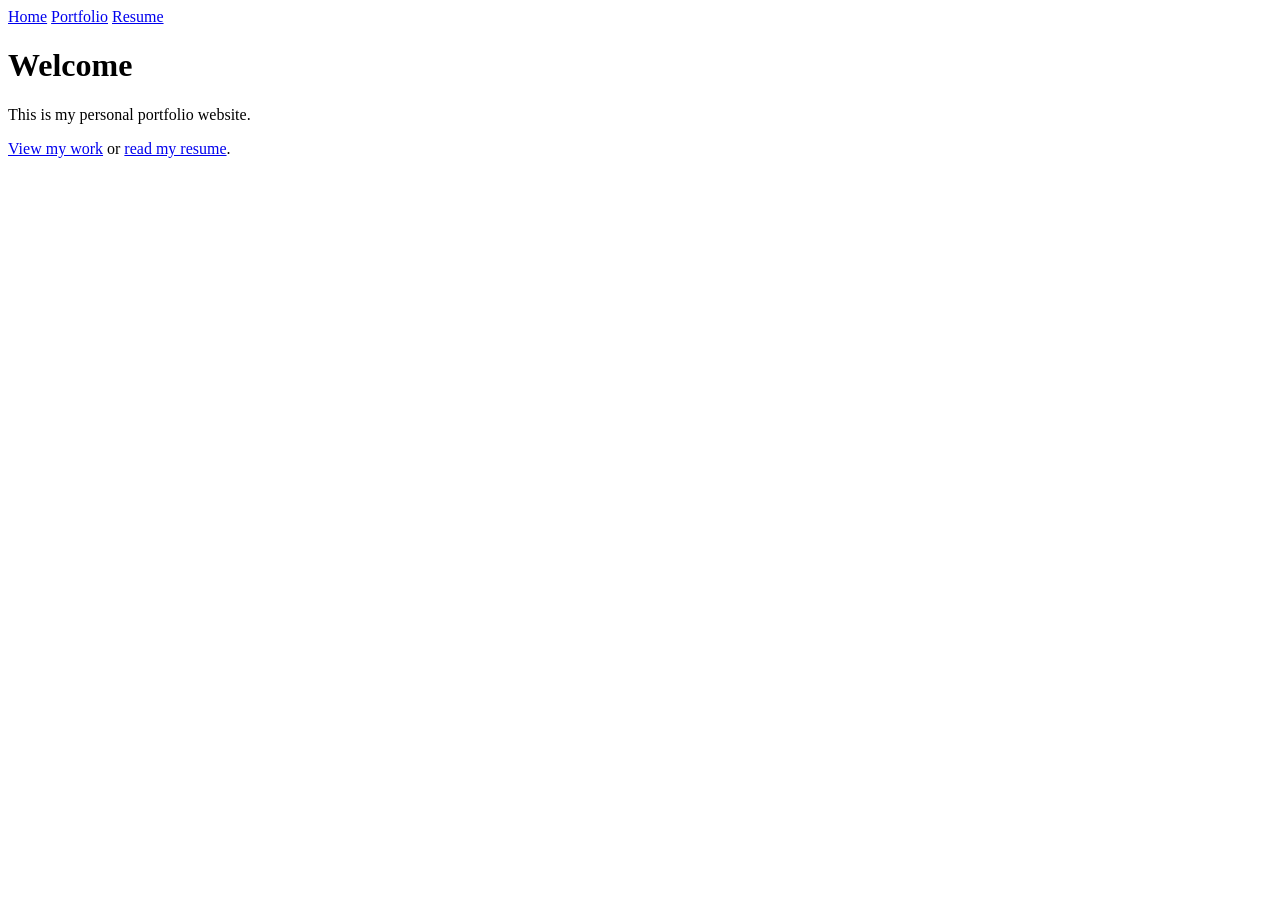
==== index.html @ 492e095e "feat: add index.html" ====
<!doctype html>
<html lang="en">
<head>
  <meta charset="utf-8">
  <meta name="viewport" content="width=device-width, initial-scale=1">
  <title>Portfolio</title>
</head>
<body>
  <header>
    <nav aria-label="Primary navigation">
      <a href="index.html">Home</a>
      <a href="portfolio.html">Portfolio</a>
      <a href="resume.html">Resume</a>
    </nav>
  </header>

  <main>
    <h1>Welcome</h1>
    <p>This is my personal portfolio website.</p>
    <p><a href="portfolio.html">View my work</a> or <a href="resume.html">read my resume</a>.</p>
  </main>
</body>
</html>
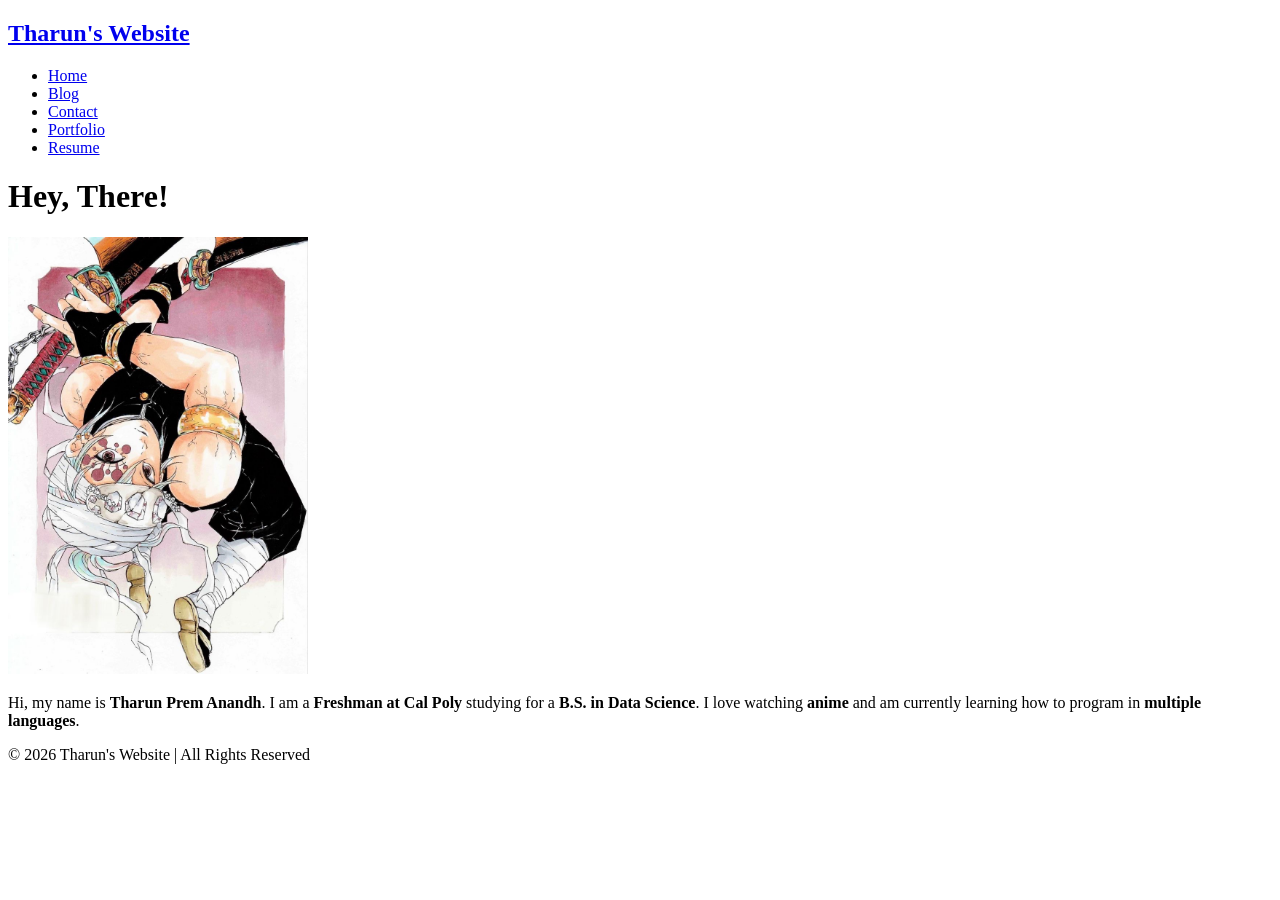
==== commit bc85d805: "Update website pages" ====
--- a/index.html
+++ b/index.html
@@ -1,23 +1,34 @@
-<!doctype html>
-<html lang="en">
-<head>
-  <meta charset="utf-8">
-  <meta name="viewport" content="width=device-width, initial-scale=1">
-  <title>Portfolio</title>
-</head>
-<body>
-  <header>
-    <nav aria-label="Primary navigation">
-      <a href="index.html">Home</a>
-      <a href="portfolio.html">Portfolio</a>
-      <a href="resume.html">Resume</a>
+<!DOCTYPE html>
+<html>
+  <head>
+    <title>Tharun's Website</title>
+  </head>
+  <body>
+    <nav class="navbar">
+      <h1 class="logo">
+        <a href="index.html">Tharun's Website</a>
+      </h1>
+      <ul>
+        <li><a href="index.html">Home</a></li>
+        <li><a href="blog.html">Blog</a></li>
+        <li><a href="contact.html">Contact</a></li>
+        <li><a href="portfolio.html">Portfolio</a></li>
+        <li><a href="resume.html">Resume</a></li>
+      </ul>
     </nav>
-  </header>
-
-  <main>
-    <h1>Welcome</h1>
-    <p>This is my personal portfolio website.</p>
-    <p><a href="portfolio.html">View my work</a> or <a href="resume.html">read my resume</a>.</p>
-  </main>
-</body>
-</html>+    <main>
+      <h1 class="page-title">Hey, There!</h1>
+      <div class="about">
+        <div class="about-image">
+          <img src="images/tengen.JPG" alt="uzui" width="300">
+        </div>
+        <div class="about-text">
+          <p>Hi, my name is <strong>Tharun Prem Anandh</strong>. I am a <strong>Freshman at Cal Poly</strong> studying for a <strong>B.S. in Data Science</strong>. I love watching <strong>anime</strong> and am currently learning how to program in <strong>multiple languages</strong>.</p>
+        </div>
+      </div>
+    </main>
+    <footer class="footer">
+      © 2026 Tharun's Website | All Rights Reserved
+    </footer>
+  </body>
+</html>
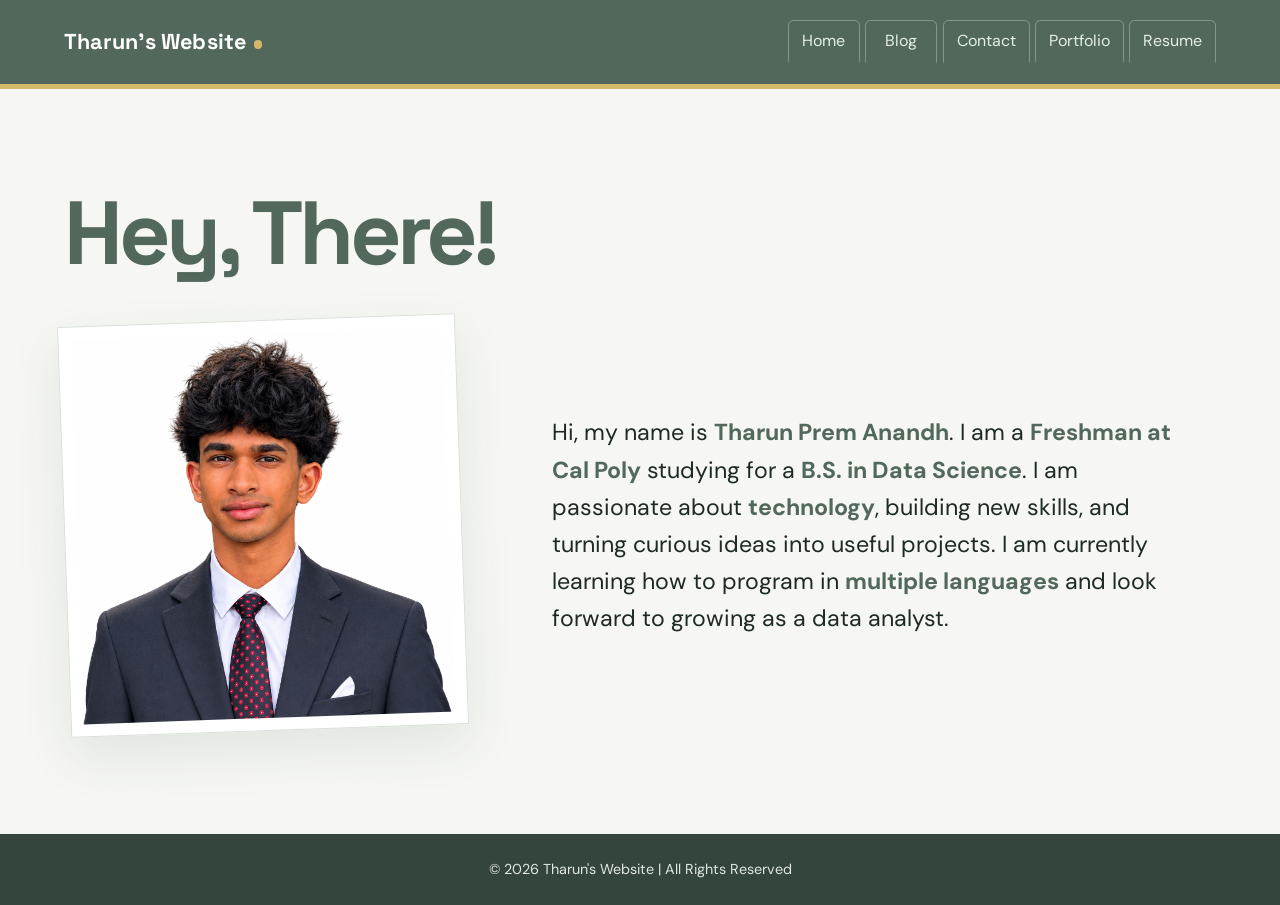
==== commit 4130666c: "Style and update personal website" ====
--- a/index.html
+++ b/index.html
@@ -2,6 +2,7 @@
 <html>
   <head>
     <title>Tharun's Website</title>
+    <link rel="stylesheet" href="styles.css" />
   </head>
   <body>
     <nav class="navbar">
@@ -20,10 +21,10 @@
       <h1 class="page-title">Hey, There!</h1>
       <div class="about">
         <div class="about-image">
-          <img src="images/tengen.JPG" alt="uzui" width="300">
+          <img src="images/tharun-photo (1).jpg" alt="A photo of Tharun">
         </div>
         <div class="about-text">
-          <p>Hi, my name is <strong>Tharun Prem Anandh</strong>. I am a <strong>Freshman at Cal Poly</strong> studying for a <strong>B.S. in Data Science</strong>. I love watching <strong>anime</strong> and am currently learning how to program in <strong>multiple languages</strong>.</p>
+          <p>Hi, my name is <strong>Tharun Prem Anandh</strong>. I am a <strong>Freshman at Cal Poly</strong> studying for a <strong>B.S. in Data Science</strong>. I am passionate about <strong>technology</strong>, building new skills, and turning curious ideas into useful projects. I am currently learning how to program in <strong>multiple languages</strong> and look forward to growing as a data analyst.</p>
         </div>
       </div>
     </main>
--- a/styles.css
+++ b/styles.css
@@ -0,0 +1,329 @@
+@import url('https://fonts.googleapis.com/css2?family=DM+Sans:wght@400;500;700&family=Space+Grotesk:wght@500;600;700&display=swap');
+
+:root {
+	--forest: #52685a;
+	--forest-dark: #34463b;
+	--sage: #dfe7df;
+	--sage-light: #f3f5f0;
+	--gold: #d5b86a;
+	--gold-soft: #f2e9ce;
+	--ink: #1d2a25;
+	--muted: #6f7b73;
+	--paper: #f6f7f3;
+	--white: #ffffff;
+	--line: #d9e0d8;
+	--shadow: 0 20px 50px rgba(52, 70, 59, 0.1);
+}
+
+* {
+	box-sizing: border-box;
+}
+
+html {
+	scroll-behavior: smooth;
+}
+
+body {
+	min-width: 320px;
+	margin: 0;
+	color: var(--ink);
+	background: var(--paper);
+	font-family: 'DM Sans', sans-serif;
+	line-height: 1.6;
+}
+
+.navbar {
+	display: flex;
+	align-items: center;
+	justify-content: space-between;
+	gap: 2rem;
+	padding: 1.25rem clamp(1.25rem, 5vw, 5rem);
+	background: var(--forest);
+	border-bottom: 5px solid var(--gold);
+}
+
+.logo,
+.page-title,
+.section-title,
+.project-name,
+.entry-title {
+	font-family: 'Space Grotesk', sans-serif;
+}
+
+.logo {
+	margin: 0;
+	font-size: 1.35rem;
+	letter-spacing: 0.01em;
+}
+
+.logo a {
+	color: var(--white);
+	text-decoration: none;
+}
+
+.logo a::after {
+	display: inline-block;
+	width: 0.55rem;
+	height: 0.55rem;
+	margin-left: 0.45rem;
+	background: var(--gold);
+	border-radius: 50%;
+	content: '';
+}
+
+.navbar ul {
+	display: flex;
+	flex-wrap: wrap;
+	gap: 0.35rem;
+	margin: 0;
+	padding: 0;
+	list-style: none;
+}
+
+.navbar li {
+	display: block;
+}
+
+nav li a {
+	display: block;
+	min-width: 4.5rem;
+	padding: 0.45rem 0.8rem;
+	color: #e4eee5;
+	border: 1px solid rgba(228, 238, 229, 0.35);
+	border-bottom: 3px solid transparent;
+	border-radius: 0.35rem 0.35rem 0 0;
+	text-align: center;
+	text-decoration: none;
+	transition: color 160ms ease, background 160ms ease, border-color 160ms ease;
+}
+
+nav li a:hover,
+nav li a:focus-visible {
+	color: var(--forest-dark);
+	background: var(--gold-soft);
+	border-bottom-color: var(--gold);
+}
+
+main {
+	width: min(100% - 2.5rem, 72rem);
+	min-height: calc(100vh - 11rem);
+	margin: 0 auto;
+	padding: clamp(3.5rem, 8vw, 7rem) 0;
+}
+
+.page-title {
+	max-width: 42rem;
+	margin: 0 0 2.75rem;
+	color: var(--forest);
+	font-size: clamp(2.75rem, 7vw, 6rem);
+	line-height: 0.95;
+	letter-spacing: -0.05em;
+}
+
+.about {
+	display: grid;
+	grid-template-columns: minmax(14rem, 0.75fr) minmax(0, 1.25fr);
+	gap: clamp(2rem, 7vw, 6rem);
+	align-items: center;
+}
+
+.about-image {
+	padding: 0.75rem;
+	background: var(--white);
+	border: 1px solid var(--line);
+	box-shadow: var(--shadow);
+	transform: rotate(-2deg);
+}
+
+.about-image img {
+	display: block;
+	width: 100%;
+	height: auto;
+}
+
+.about-text {
+	max-width: 40rem;
+	font-size: clamp(1.15rem, 2vw, 1.45rem);
+}
+
+.about-text strong {
+	color: var(--forest);
+}
+
+.project,
+.resume,
+#contact-form {
+	background: var(--white);
+	border: 1px solid var(--line);
+	box-shadow: var(--shadow);
+}
+
+.project {
+	display: grid;
+	grid-template-columns: minmax(12rem, 0.9fr) minmax(0, 1.1fr);
+	gap: 2rem;
+	align-items: center;
+	max-width: 60rem;
+	padding: clamp(1.25rem, 4vw, 2.5rem);
+}
+
+.project > a:first-child {
+	overflow: hidden;
+	display: block;
+	background: var(--sage);
+}
+
+.project > a:first-child img {
+	display: block;
+	width: 100%;
+	height: auto;
+	transition: transform 220ms ease;
+}
+
+.project > a:first-child:hover img {
+	transform: scale(1.04);
+}
+
+.project-details {
+	display: flex;
+	flex-direction: column;
+	align-items: flex-start;
+}
+
+.project-name {
+	margin: 0 0 0.4rem;
+	color: var(--forest);
+	font-size: 1.65rem;
+	font-weight: 700;
+}
+
+.project-description {
+	margin: 0 0 1.25rem;
+	color: var(--muted);
+}
+
+.project-details > a,
+main > a[download],
+#contact-form input[type='submit'] {
+	display: inline-block;
+	padding: 0.7rem 1.1rem;
+	color: var(--forest-dark);
+	background: var(--gold);
+	border: 0;
+	border-radius: 0.35rem;
+	font: inherit;
+	font-weight: 700;
+	text-decoration: none;
+	cursor: pointer;
+	transition: background 160ms ease, transform 160ms ease;
+}
+
+.project-details > a:hover,
+main > a[download]:hover,
+#contact-form input[type='submit']:hover {
+	background: #dfc98d;
+	transform: translateY(-2px);
+}
+
+main > a[download] {
+	margin: -1rem 0 2rem;
+}
+
+.resume {
+	display: grid;
+	grid-template-columns: repeat(2, minmax(0, 1fr));
+	gap: 1px;
+	padding: 1px;
+	background: var(--line);
+}
+
+.section {
+	min-height: 10rem;
+	padding: 1.5rem;
+	background: var(--white);
+}
+
+.section-title {
+	margin: 0 0 1rem;
+	color: var(--forest);
+	font-size: 1.4rem;
+}
+
+.entry-title {
+	margin: 0;
+	font-size: 1.05rem;
+}
+
+.entry-info,
+.entry-description,
+.skill-list,
+.course-list {
+	margin: 0.25rem 0 0;
+	color: var(--muted);
+}
+
+.skill-list,
+.course-list {
+	padding-left: 1.25rem;
+}
+
+#contact-form {
+	display: grid;
+	gap: 0.55rem;
+	max-width: 42rem;
+	padding: clamp(1.25rem, 4vw, 2.5rem);
+}
+
+#contact-form label {
+	margin-top: 0.65rem;
+	color: var(--forest);
+	font-weight: 700;
+}
+
+#contact-form input:not([type='submit']),
+#contact-form textarea {
+	width: 100%;
+	padding: 0.8rem 0.9rem;
+	color: var(--ink);
+	background: var(--sage-light);
+	border: 1px solid var(--line);
+	border-radius: 0.35rem;
+	font: inherit;
+}
+
+#contact-form textarea {
+	min-height: 9rem;
+	resize: vertical;
+}
+
+#contact-form input:focus,
+#contact-form textarea:focus {
+	outline: 3px solid rgba(213, 184, 106, 0.28);
+	border-color: var(--forest);
+}
+
+.footer {
+	padding: 1.5rem 1.25rem;
+	color: #dfe7df;
+	background: var(--forest-dark);
+	text-align: center;
+	font-size: 0.9rem;
+}
+
+@media (max-width: 700px) {
+	.navbar {
+		align-items: flex-start;
+		flex-direction: column;
+		gap: 0.85rem;
+	}
+
+	.about,
+	.project,
+	.resume {
+		grid-template-columns: 1fr;
+	}
+
+	.about-image {
+		max-width: 22rem;
+	}
+}
